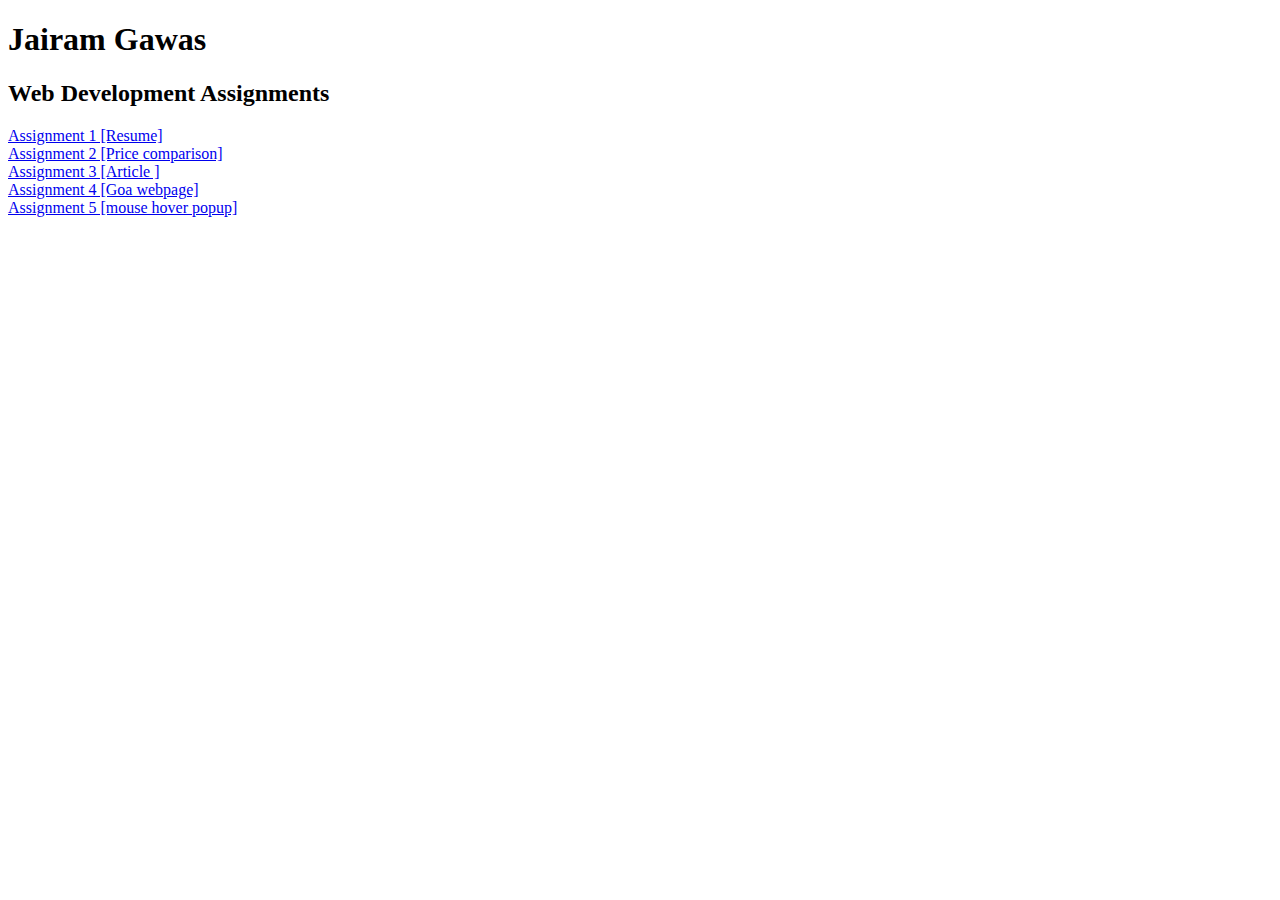
==== index.html @ a5058a3c "Update index.html" ====
<!DOCTYPE html>
<html>

<body>
<h1>Jairam Gawas<h1>
<h2>Web Development Assignments</h2>
  
<a href="./Resume">Assignment 1 [Resume]</a>
<br>
<a href="./page1">Assignment 2 [Price comparison]</a>
<br>
<a href="./article">Assignment 3 [Article ]</a>
<br>
<a href="./goaweb/goaweb">Assignment 4 [Goa webpage]</a>
<br>
<a href="./hoverwebpage/marvel">Assignment 5 [mouse hover popup]</a>
</body>

</html>
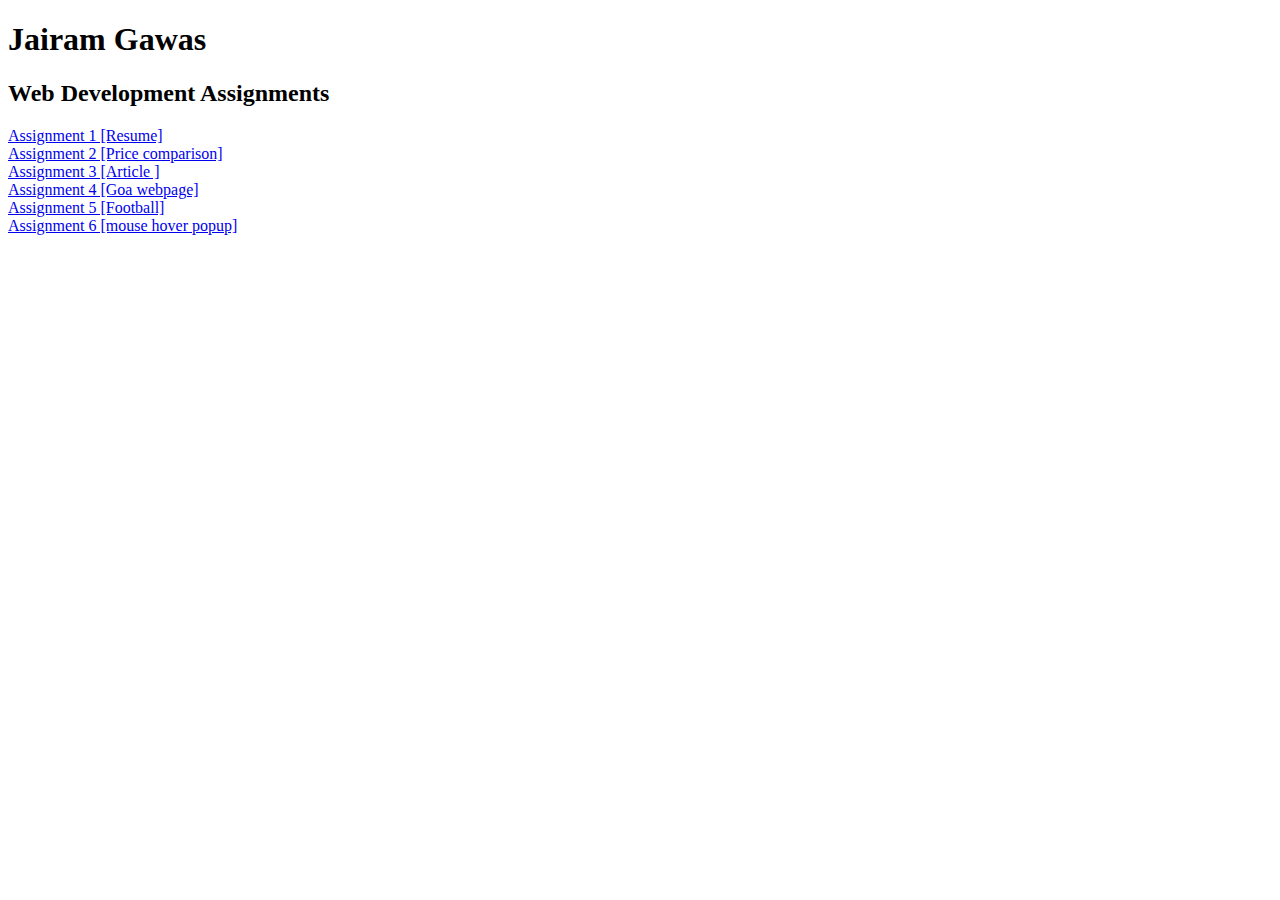
==== commit 7ee2fe92: "Update index.html" ====
--- a/index.html
+++ b/index.html
@@ -13,7 +13,9 @@
 <br>
 <a href="./goaweb/goaweb">Assignment 4 [Goa webpage]</a>
 <br>
-<a href="./hoverwebpage/marvel">Assignment 5 [mouse hover popup]</a>
+<a href="./Footballweb/index">Assignment 5 [Football]</a>
+<br>
+<a href="./hoverwebpage/marvel">Assignment 6 [mouse hover popup]</a>
 </body>
 
 </html>
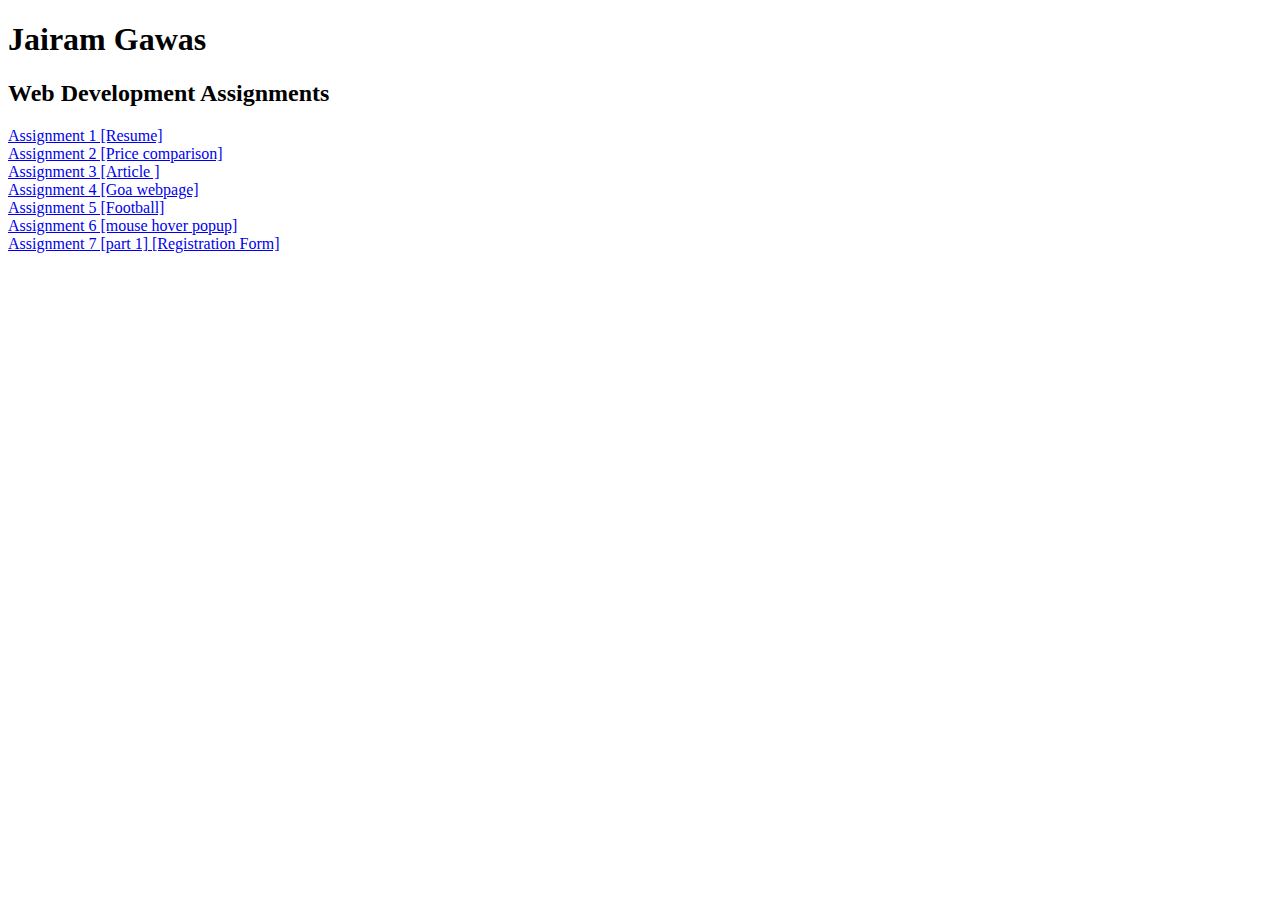
==== commit f9861d66: "Update index.html" ====
--- a/index.html
+++ b/index.html
@@ -16,6 +16,8 @@
 <a href="./Footballweb/index">Assignment 5 [Football]</a>
 <br>
 <a href="./hoverwebpage/marvel">Assignment 6 [mouse hover popup]</a>
+<br>
+<a href="./form/form">Assignment 7 [part 1] [Registration Form]</a>
 </body>
 
 </html>
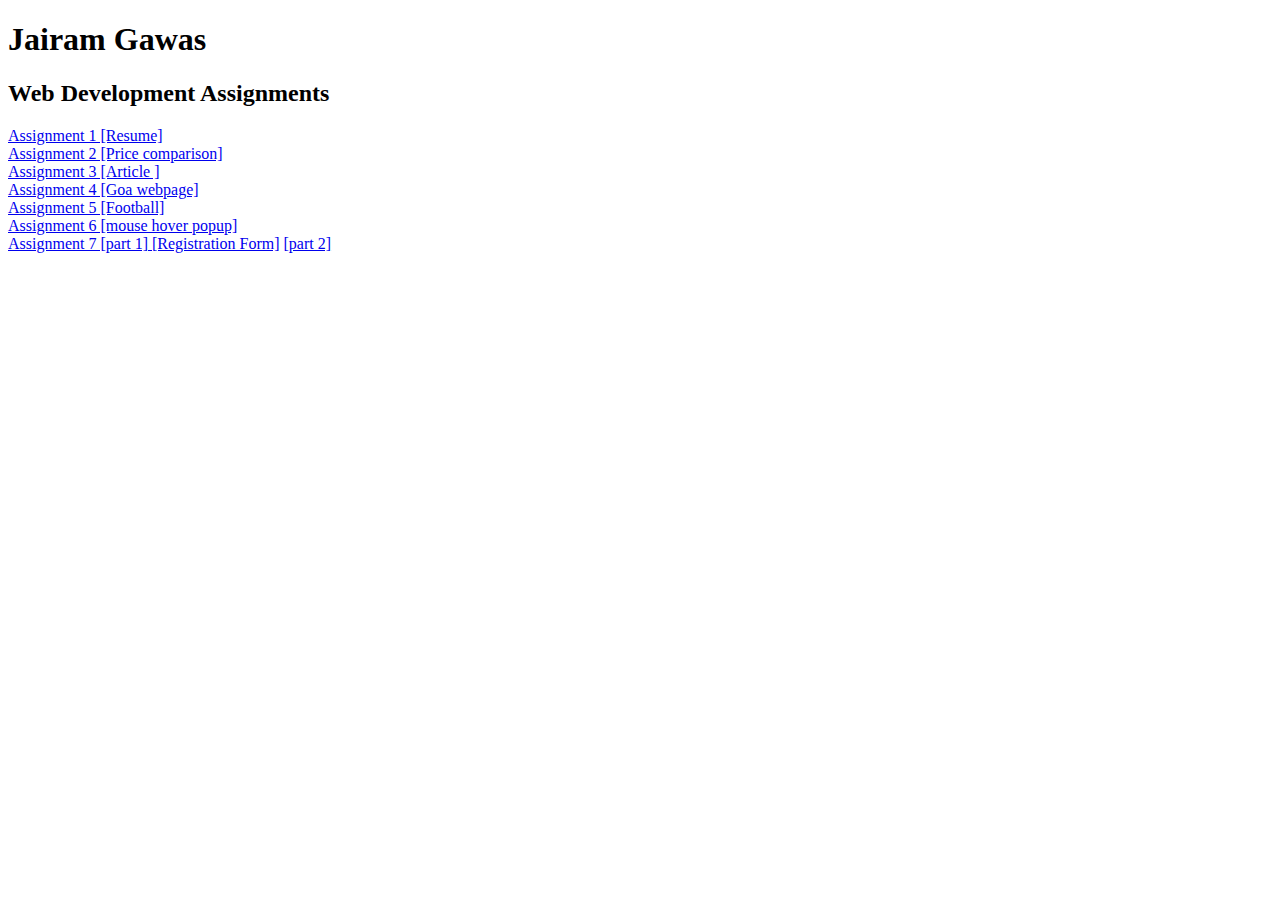
==== commit 014304a0: "Update index.html" ====
--- a/index.html
+++ b/index.html
@@ -18,6 +18,7 @@
 <a href="./hoverwebpage/marvel">Assignment 6 [mouse hover popup]</a>
 <br>
 <a href="./form/form">Assignment 7 [part 1] [Registration Form]</a>
+<a href="./form/form1">[part 2]</a>
 </body>
 
 </html>
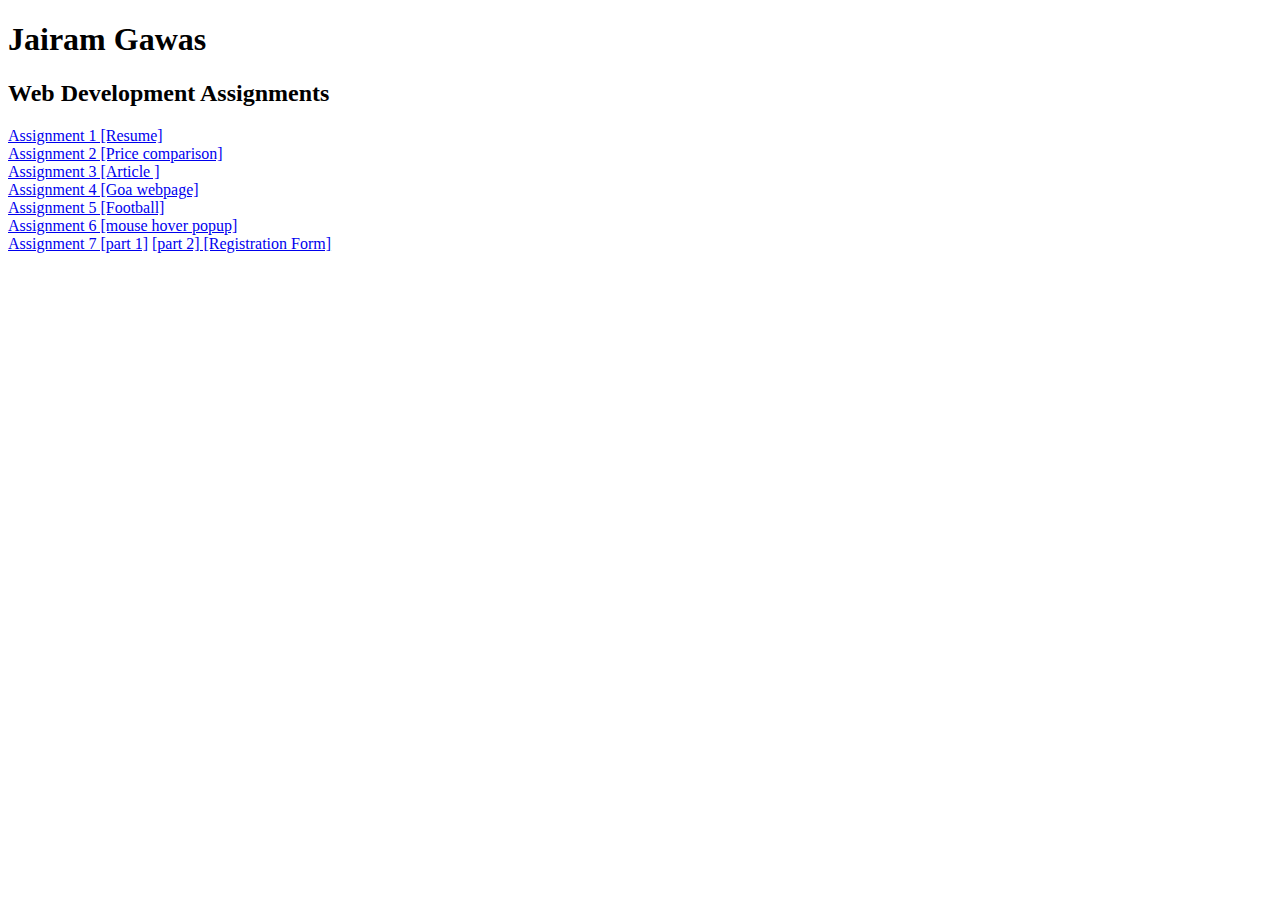
==== commit 453c5bf4: "Update index.html" ====
--- a/index.html
+++ b/index.html
@@ -17,8 +17,8 @@
 <br>
 <a href="./hoverwebpage/marvel">Assignment 6 [mouse hover popup]</a>
 <br>
-<a href="./form/form">Assignment 7 [part 1] [Registration Form]</a>
-<a href="./form/form1">[part 2]</a>
+<a href="./form/form">Assignment 7 [part 1]</a>
+<a href="./form/form1">[part 2]  [Registration Form]</a>
 </body>
 
 </html>
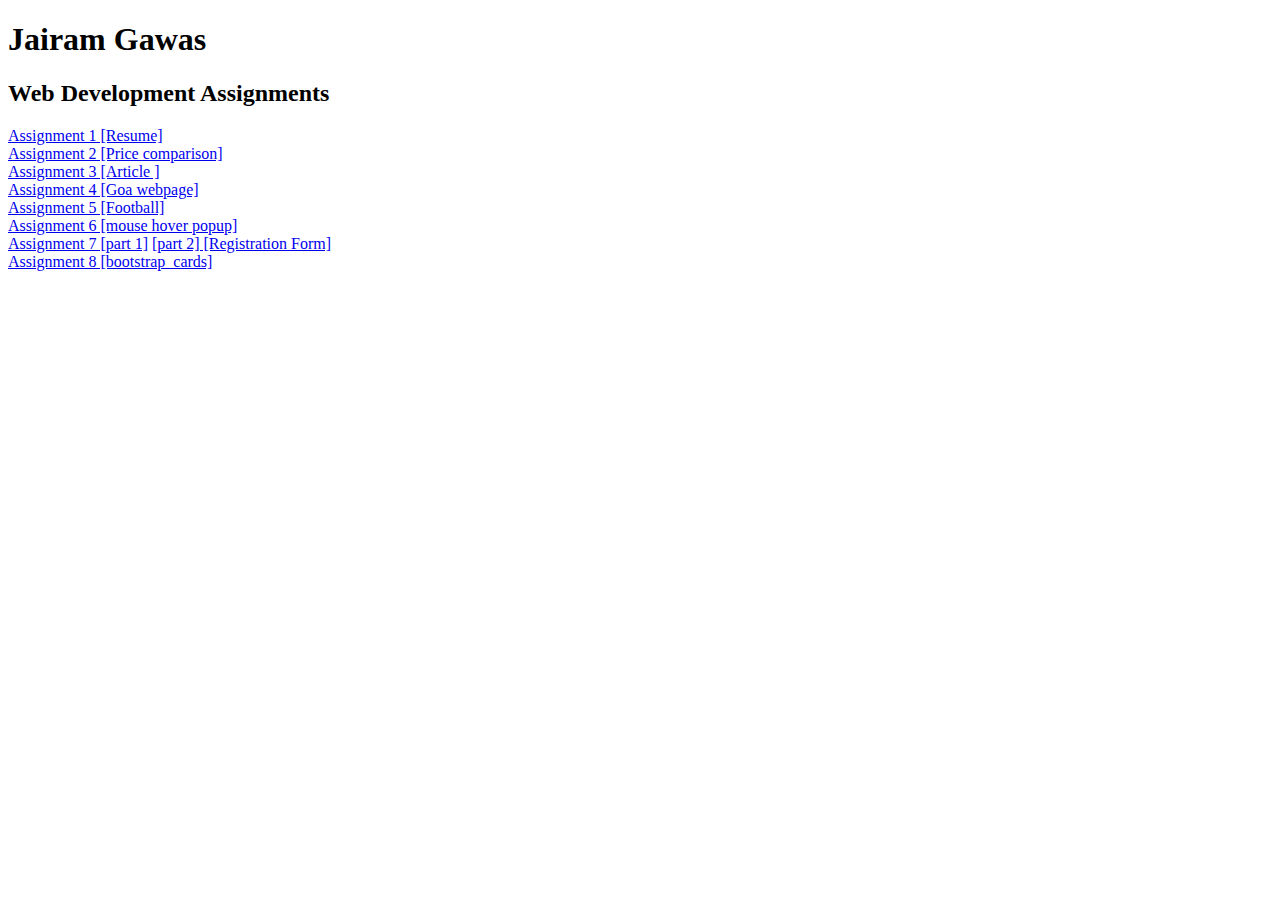
==== commit e194f0d0: "Update index.html" ====
--- a/index.html
+++ b/index.html
@@ -19,6 +19,9 @@
 <br>
 <a href="./form/form">Assignment 7 [part 1]</a>
 <a href="./form/form1">[part 2]  [Registration Form]</a>
+<br>
+<a href="./cards_bootstrap/index.html">Assignment 8 [bootstrap_cards]</a>
 </body>
 
 </html>
+
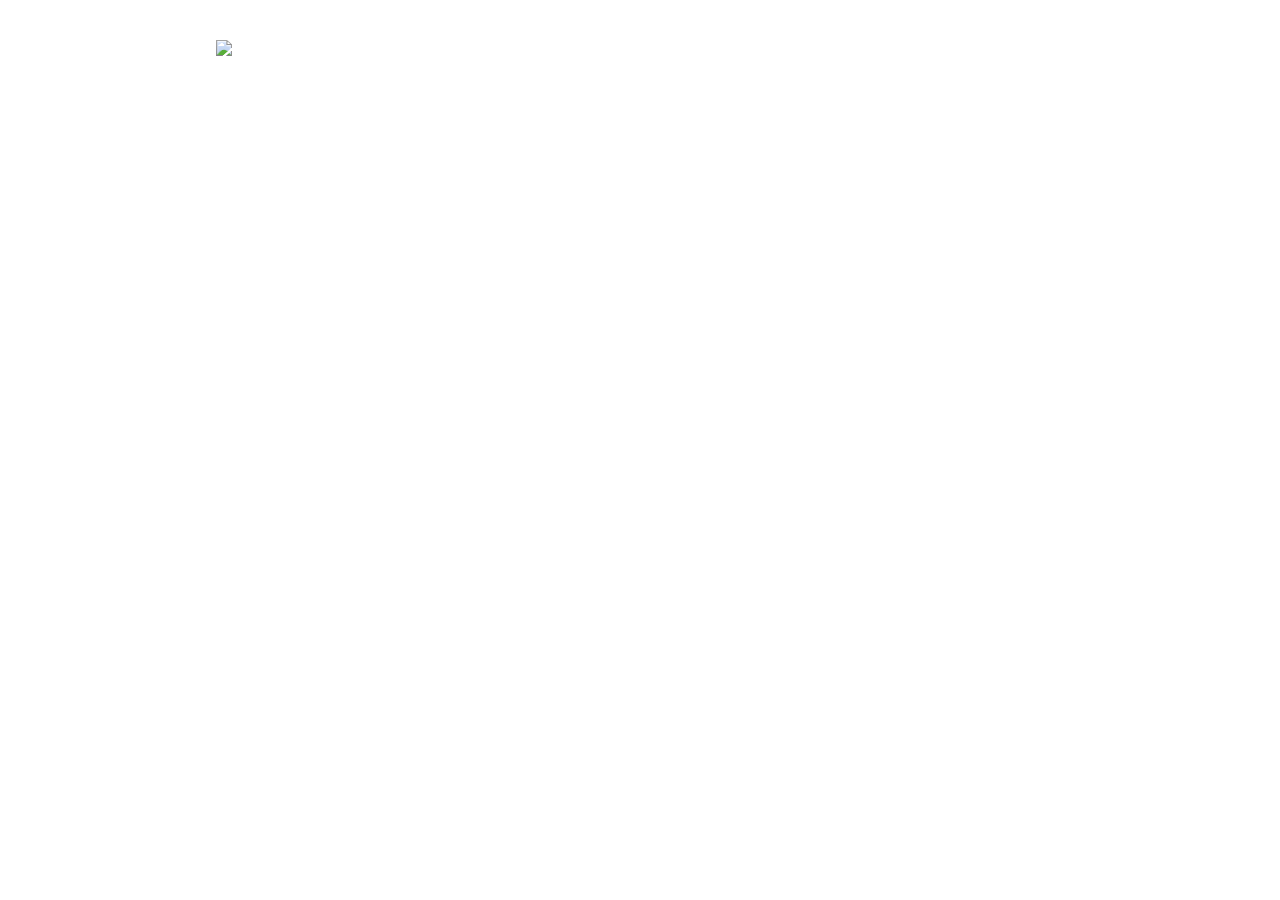
==== commit 6260ca6b: "Add files via upload" ====
--- a/index.html
+++ b/index.html
@@ -1,26 +1,33 @@
 <!DOCTYPE html>
 <html>
-
+<link rel="stylesheet" href="style.css">
 <body>
-<h1>Jairam Gawas<h1>
-<h2>Web Development Assignments</h2>
-  
-<a href="./Resume">Assignment 1 [Resume]</a>
-<br>
-<a href="./page1">Assignment 2 [Price comparison]</a>
-<br>
-<a href="./article">Assignment 3 [Article ]</a>
-<br>
-<a href="./goaweb/goaweb">Assignment 4 [Goa webpage]</a>
-<br>
-<a href="./Footballweb/index">Assignment 5 [Football]</a>
-<br>
-<a href="./hoverwebpage/marvel">Assignment 6 [mouse hover popup]</a>
-<br>
-<a href="./form/form">Assignment 7 [part 1]</a>
-<a href="./form/form1">[part 2]  [Registration Form]</a>
-<br>
-<a href="./cards_bootstrap/index.html">Assignment 8 [bootstrap_cards]</a>
+    <img src="https://media.istockphoto.com/id/183757452/photo/old-blank-open-book.jpg?b=1&s=170667a&w=0&k=20&c=ZYXFAB2HasxjtL_-5m7e5KMAfY9MY-l8XEeQEZr1v3U=">
+    <div id="title1">
+        <h2 >JAIRAM GAWAS</h2>
+    </div>
+    <br>
+    <div id="title2">
+        <h4 ><u>WEB DEVELOPMENT ASSIGNMENTS</u></h4>
+    </div>
+    <div id="text_all">
+        <a href="./Resume">Assignment 1 [Resume]</a>
+        <br>
+        <a href="./page1">Assignment 2 [Price comparison]</a>
+        <br>
+        <a href="./article">Assignment 3 [Article ]</a>
+        <br>
+        <a href="./goaweb/goaweb">Assignment 4 [Goa webpage]</a>
+        <br>
+        <a href="./Footballweb/index">Assignment 5 [Football]</a>
+        <br>
+        <a href="./hoverwebpage/marvel">Assignment 6 [mouse hover popup]</a>
+        <br>
+        <a href="./form/form">Assignment 7 [part 1]</a>
+        <a href="./form/form1">[part 2]  [Registration Form]</a>
+        <br>
+        <a href="./cards_bootstrap/index.html">Assignment 8 [bootstrap_cards]</a>
+    </div>
 </body>
 
 </html>
--- a/style.css
+++ b/style.css
@@ -0,0 +1,23 @@
+
+img {
+    margin-top: 2rem;
+    margin-left: 13rem;
+    width: 49rem;
+}
+
+h2 {
+    font-size: 30px;
+    margin-top: -29rem;
+    margin-left: 20rem;
+}
+
+#title2{
+    margin-top: 0rem;
+    margin-left: 18.5rem;
+}
+
+#text_all{
+    font-size: 14px;
+    margin-top: 1rem;
+    margin-left: 18.5rem;
+}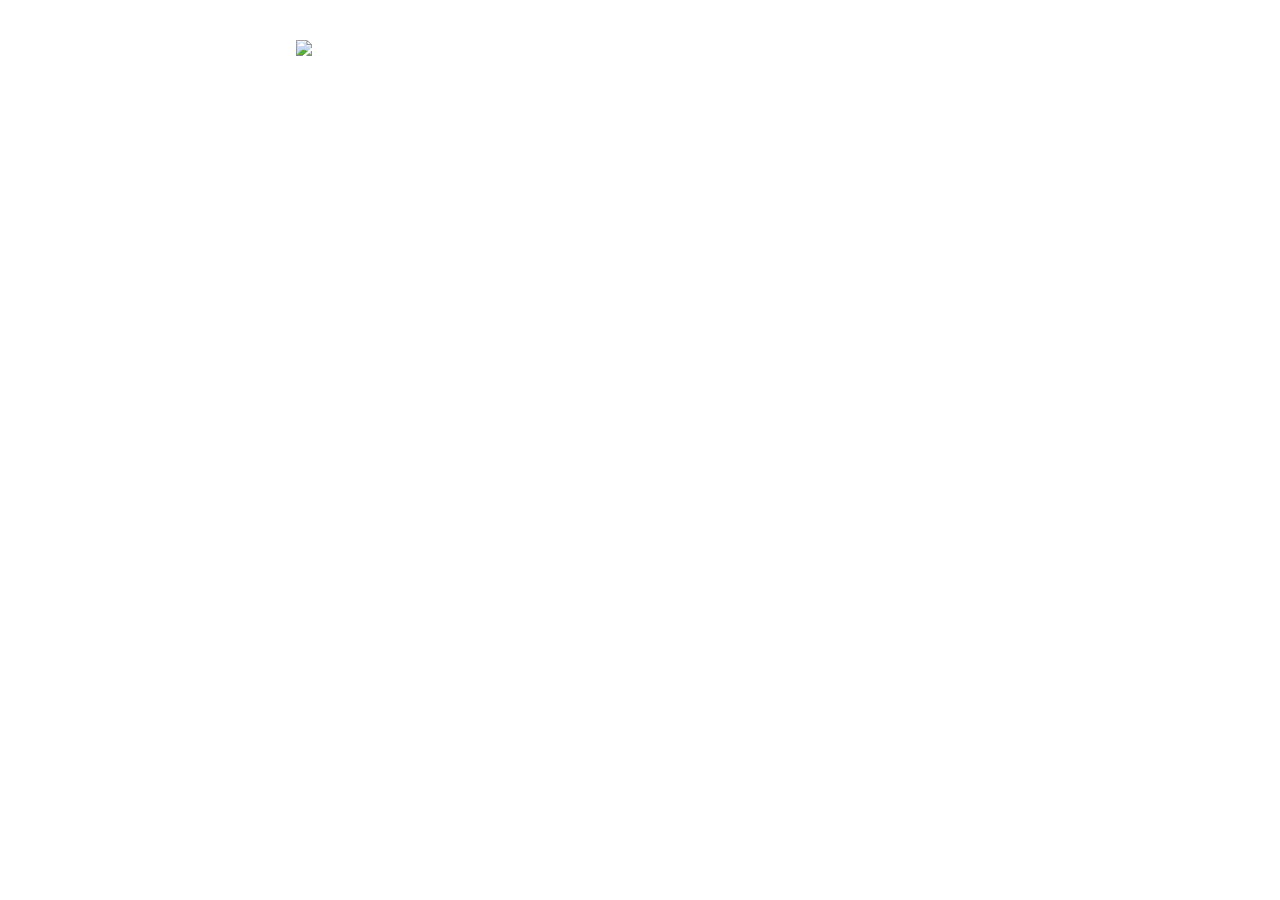
==== commit a9ae97d5: "Update index.html" ====
--- a/index.html
+++ b/index.html
@@ -27,6 +27,8 @@
         <a href="./form/form1">[part 2]  [Registration Form]</a>
         <br>
         <a href="./cards_bootstrap/index.html">Assignment 8 [bootstrap_cards]</a>
+        <br>
+        <a href="./JSON/index.html">Assignment 9 [Products catalog]</a>
     </div>
 </body>
 
--- a/style.css
+++ b/style.css
@@ -1,23 +1,23 @@
 
 img {
     margin-top: 2rem;
-    margin-left: 13rem;
-    width: 49rem;
+    margin-left: 18rem;
+    width: 57rem;
 }
 
 h2 {
     font-size: 30px;
-    margin-top: -29rem;
-    margin-left: 20rem;
+    margin-top: -33rem;
+    margin-left: 27rem;
 }
 
 #title2{
     margin-top: 0rem;
-    margin-left: 18.5rem;
+    margin-left: 25.5rem;
 }
 
 #text_all{
     font-size: 14px;
     margin-top: 1rem;
-    margin-left: 18.5rem;
-}+    margin-left: 25.5rem;
+}
